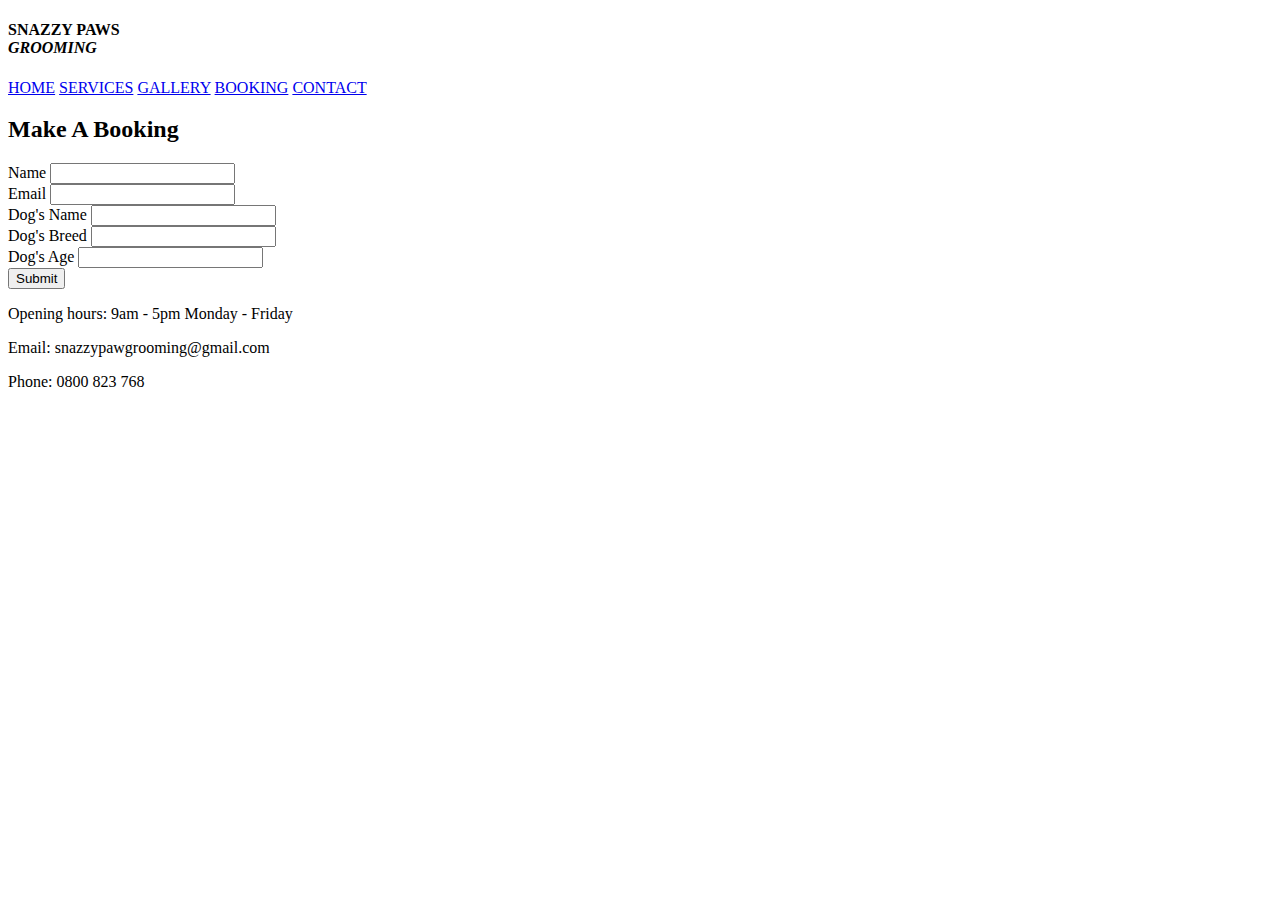
==== booking.html @ 1a540495 "Add files via upload" ====
<!DOCTYPE html>
<html lang="en">
<head>
    <meta charset="UTF-8">
    <meta name="viewport" content="width=device-width, initial-scale=1.0">
    <title>Make A Booking</title>
    <link rel="stylesheet" href="style/style.css">
</head>
<body>
    <header>
        <h4>SNAZZY PAWS <br><em>GROOMING</em></h4>
        <nav>
            <a href="index.html">HOME</a>
            <a href="services.html">SERVICES</a>
            <a href="gallery.html">GALLERY</a>
            <a href="booking.html">BOOKING</a>
            <a href="contact.html">CONTACT</a>
        </nav>
    </header>
    <main>
        <form>
            <h2>Make A Booking</h2>
            <div class="form_container">
              <div class="form_div">
                  <label for="name">Name</label>
                  <input type="text" name="name"> 
              </div>
              <div class="form_div">
                  <label for="email">Email</label>
                  <input type="text" name="email">
              </div>
              <div class="form_div">
                  <label for="dogname">Dog's Name</label>
                  <input type="text" name="dogname">
              </div>
              <div class="form_div">
                <label for="dogbreed">Dog's Breed</label>
                <input type="text" name="dogbreed">
            </div>
            <div class="form_div">
                <label for="dogage">Dog's Age</label>
                <input type="text" name="dogage">
            </div>
            <input type="submit" class="submit">
            </div>
        </form>
       
    </main>
    <footer>
        <div class="footer_info">
           <p>Opening hours: 9am - 5pm Monday - Friday</p>
        </div>
        <div class="footer_info">
            <p>Email: snazzypawgrooming@gmail.com</p>
        </div>
        <div class="footer_info">
            <p>Phone: 0800 823 768</p>
        </div>
    </footer>
 <script>
    console.log(window.outerWidth);
 </script>   
</body>
</html>
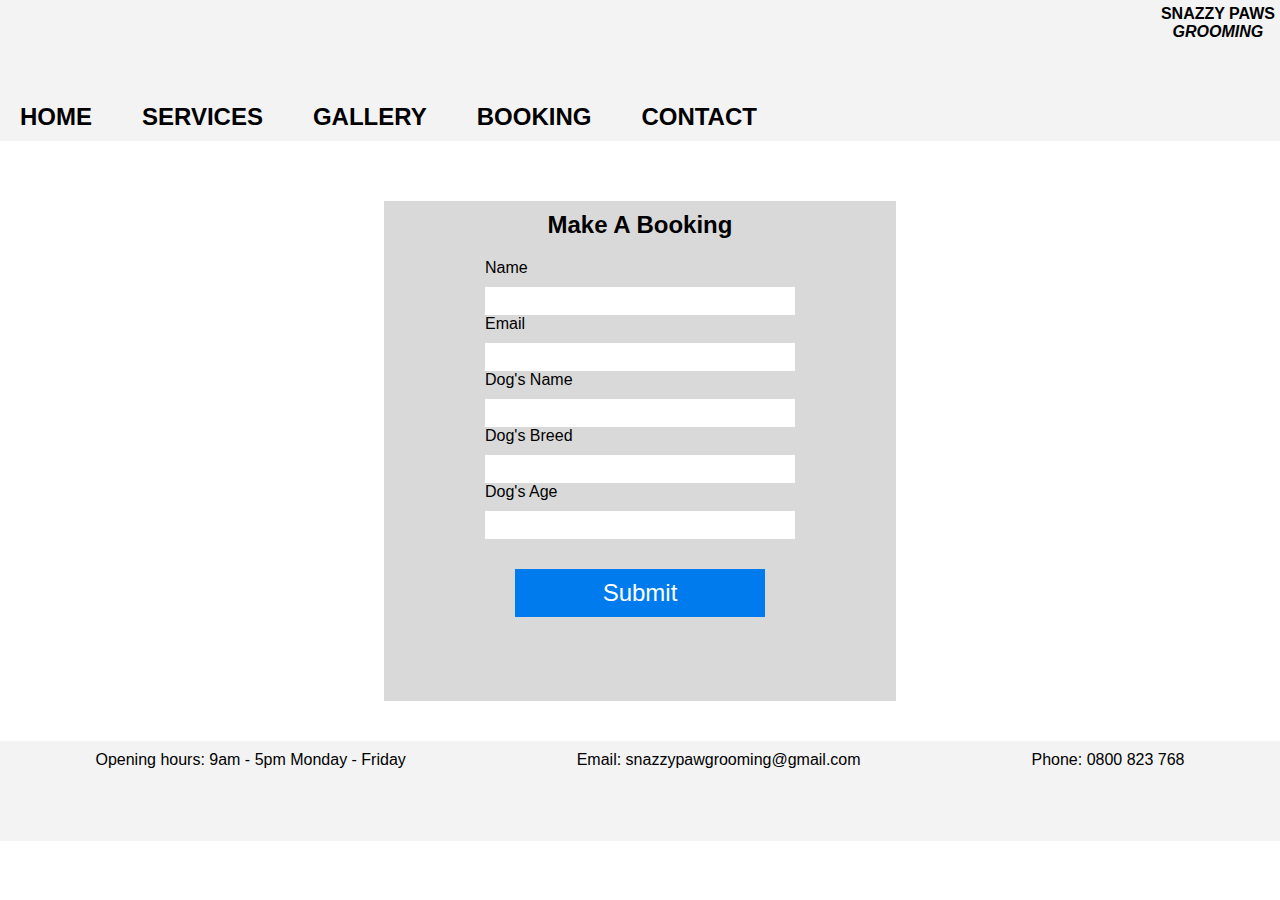
==== commit e25ed906: "Add files via upload" ====
--- a/booking.html
+++ b/booking.html
@@ -23,23 +23,23 @@
             <div class="form_container">
               <div class="form_div">
                   <label for="name">Name</label>
-                  <input type="text" name="name"> 
+                  <input type="text" id="name"> 
               </div>
               <div class="form_div">
                   <label for="email">Email</label>
-                  <input type="text" name="email">
+                  <input type="text" id="email">
               </div>
               <div class="form_div">
                   <label for="dogname">Dog's Name</label>
-                  <input type="text" name="dogname">
+                  <input type="text" id="dogname">
               </div>
               <div class="form_div">
                 <label for="dogbreed">Dog's Breed</label>
-                <input type="text" name="dogbreed">
+                <input type="text" id="dogbreed">
             </div>
             <div class="form_div">
                 <label for="dogage">Dog's Age</label>
-                <input type="text" name="dogage">
+                <input type="text" id="dogage">
             </div>
             <input type="submit" class="submit">
             </div>
--- a/style/style.css
+++ b/style/style.css
@@ -0,0 +1,172 @@
+*{
+    box-sizing:border-box;
+    margin:0;
+    padding:0;
+    font-family:sans-serif;
+}
+header{
+    background-color:#F3F3F3;
+    color:black;
+    }
+
+header h4{
+    float:right;
+    text-align:center;
+    margin-top:5px;
+    margin-right:5px;
+}
+nav{
+   display:flex;
+   justify-content:flex-start;
+   align-items:flex-end;
+   width:100%;
+   height:100px;
+   background-color:#F3F3F3;
+   padding:10px;
+
+}
+
+main{
+    display:flex;
+    justify-content:center;
+    margin-top:60px;
+}
+
+a{
+    font-size: 1.5em;
+    font-weight:bold;
+    color:black;
+    text-decoration:none;
+    margin-left:10px;
+    margin-right:40px;
+    font-family:sans-serif;
+}
+
+.main_img{
+    width:70%;
+    max-height:500px;
+    
+}
+
+.gallery{
+    width:22%;
+    margin:5px;
+    max-height:300px;
+}
+
+.image_container{
+    display:flex;
+    flex-wrap:wrap;
+    margin-left:20px;
+
+}
+
+footer{
+    margin-top:40px;
+    background-color:#F3F3F3;
+    height:100px;
+    display:flex;
+    justify-content:space-around;
+    padding:10px;
+    color:black;
+}
+table{
+    border-spacing:10px;
+}
+
+
+table tr th{
+  background-color:black;
+  color:white;
+  padding:5px;
+}
+
+table tr td{
+    max-width:400px;
+   text-align:left;
+}
+
+form{
+    background-color:#D9D9D9;
+    height:500px;
+    width:40%;
+    
+}
+
+form h2{
+    margin-top:10px;
+    margin-bottom:20px;
+    text-align:center;
+}
+
+form input{
+    margin-top:10px;
+    font-size:24px;
+    outline: none;
+    border:none;
+}
+
+.form_div{
+    display:flex;
+    flex-direction:column;
+}
+
+.form_container{
+    display:flex;
+    flex-direction:column;
+    align-items:center;
+}
+
+.submit{
+    background-color:#007BEE;
+    padding:10px;
+    color:white;
+    width:250px;
+    margin-top:30px;
+}
+
+.submit:hover{
+    cursor:pointer;
+}
+
+.contact{
+    display:flex;
+    flex-direction:column;
+    align-items:center;
+    gap:40px;
+}
+
+@media only screen and (max-width: 600px) {
+    nav{
+        flex-direction:column;
+        align-items:center;
+        height:auto;
+    }
+
+    .main_img{
+        width:80%;
+    }
+
+    footer{
+        flex-direction:column;
+        align-items:center;
+    }
+
+    .gallery{
+        height:auto;
+    }
+    form{
+        width:80%;
+    }
+
+    iframe{
+        width:80%;
+    }
+   
+}
+
+@media only screen and (max-width: 850px) {
+    form{
+        width:80%;
+    }
+}